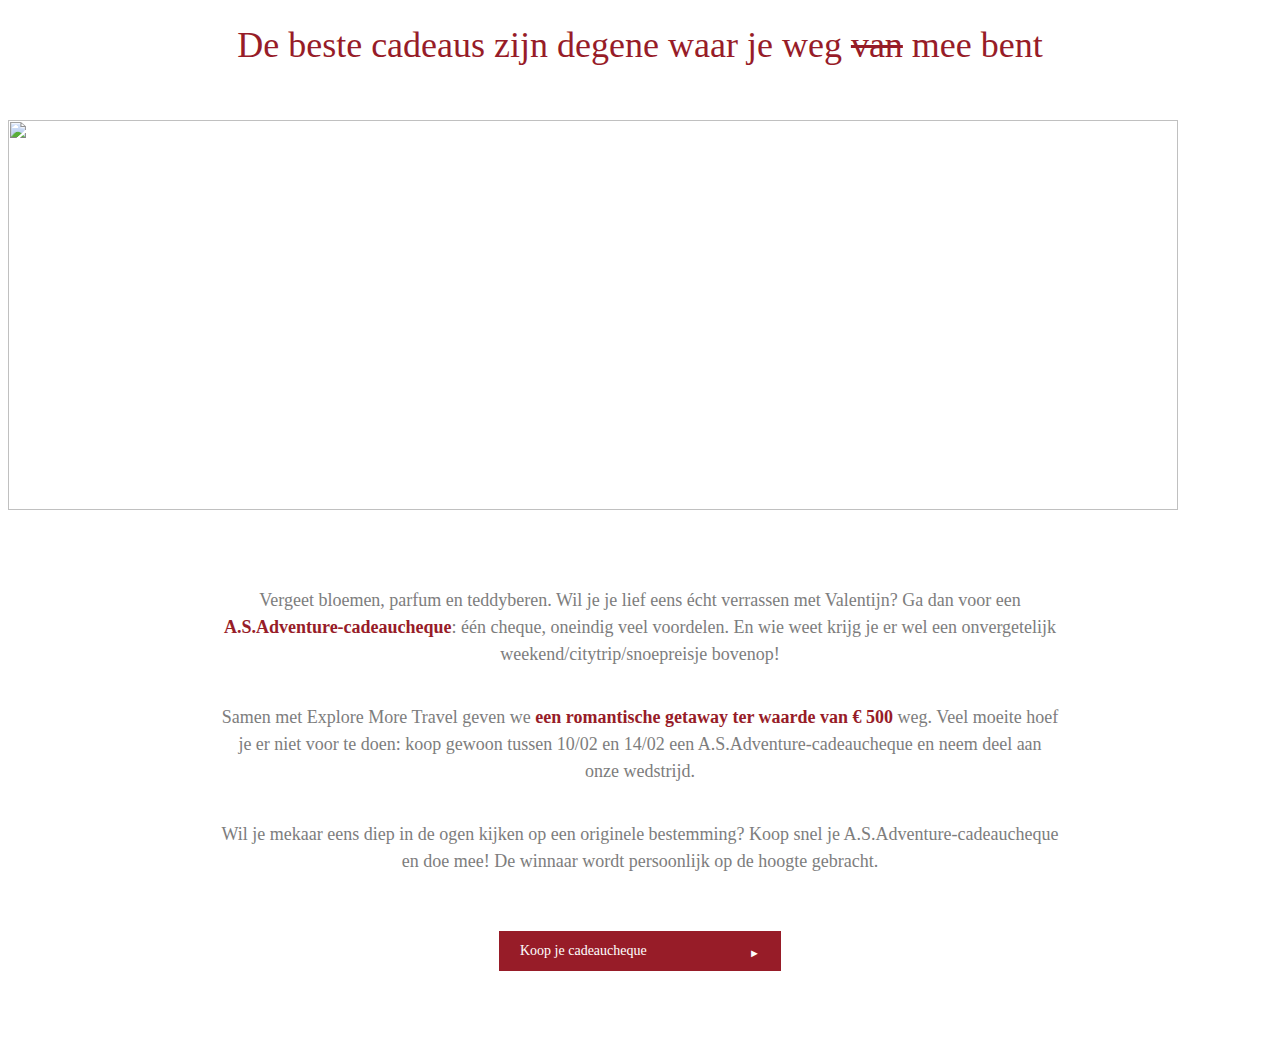
==== index.html @ 4fc5ca9e "Initial commit // v1.0" ====
<!DOCTYPE html>
<html>
<head>
	<meta charset="utf-8">
	<meta http-equiv="X-UA-Compatible" content="IE=edge">
	<title>LP Valentijn</title>
	<link rel="stylesheet" href="stylesheets/css/lp-valentijn.css">
</head>

<body>
	<div id="lp-valentijn">

		<h1 class="lp-valentijn-heading">De beste cadeaus zijn degene waar je weg <span class="lp-valentijn-strikethrough">van</span> mee bent</h1>

		<section class="lp-valentijn-hero">
			<img src="images/lp_valentijn_hero.jpg" alt="" height="390" width="1170">
		</section>

		<p class="lp-valentijn-centered">Vergeet bloemen, parfum en teddyberen. Wil je je lief eens &eacute;cht verrassen met Valentijn? Ga dan voor een <span class="lp-valentijn-rood">A.S.Adventure-cadeaucheque</span>: &eacute;&eacute;n cheque, oneindig veel voordelen. En wie weet krijg je er wel een onvergetelijk weekend/citytrip/snoepreisje&nbsp;bovenop!</p>

		<p class="lp-valentijn-centered">Samen met Explore More Travel geven we <span class="lp-valentijn-rood">een romantische getaway ter waarde van &euro; 500</span> weg. Veel moeite hoef je er niet voor te doen: koop gewoon tussen 10/02 en 14/02 een A.S.Adventure-cadeaucheque en neem deel aan onze&nbsp;wedstrijd.</p>

		<p class="lp-valentijn-centered">Wil je mekaar eens diep in de ogen kijken op een originele bestemming? Koop snel je A.S.Adventure-cadeaucheque en doe mee! De winnaar wordt persoonlijk op de hoogte&nbsp;gebracht.</p>

		<div class="cta-block clearfix">
			<a href="" class="lp-valentijn-cta">Koop je cadeaucheque</a>
		</div>
	</div>
</body>
</html>
---- stylesheets/css/lp-valentijn.css ----
#lp-valentijn{margin:0 auto;width:100%}#lp-valentijn .clearfix:after{clear:both;content:'';display:table}#lp-valentijn .lp-valentijn-hero{margin-bottom:4em}#lp-valentijn h1{margin-bottom:1.5em;text-align:center}#lp-valentijn p{margin:2em auto;text-align:center;width:66.6666666667%}@media only screen and (max-width: 1199px){#lp-valentijn p{width:80%}}@media only screen and (max-width: 979px){#lp-valentijn p{width:100%}}@media only screen and (max-width: 767px){#lp-valentijn p{width:90%}}#lp-valentijn .lp-valentijn-cta{display:block;height:2.857em;line-height:2.857em;margin:4em auto 0;padding:0 1.5em;width:17.143em}#lp-valentijn .lp-valentijn-cta:after{float:right;line-height:2.875em}#lp-valentijn{color:#7D7D7D;font-family:'Open Sans';font-size:18px;font-weight:100;margin-bottom:4em;text-rendering:optimizeLegibility;-webkit-font-smoothing:antialiased}#lp-valentijn .clearfix:after{clear:both;content:'';display:table}#lp-valentijn h1{color:#971C28;font-size:36px;font-weight:100;text-align:center}#lp-valentijn p{font-size:18px;line-height:1.5em;margin:2em auto;text-align:center;width:66.6666666667%}#lp-valentijn .lp-valentijn-strikethrough{text-decoration:line-through}#lp-valentijn .lp-valentijn-rood{color:#971C28;font-weight:700}#lp-valentijn .lp-valentijn-cta{background:#971C28;color:#ffffff;display:block;font-size:14px;height:2.857em;line-height:2.857em;margin:4em auto 0;padding:0 1.5em;text-decoration:none;width:17.143em}#lp-valentijn .lp-valentijn-cta:after{content:'►';float:right;font-size:11px;line-height:4em;font-family:'Arial Bold'}#lp-valentijn .lp-valentijn-cta:hover{background:#a81f2d}
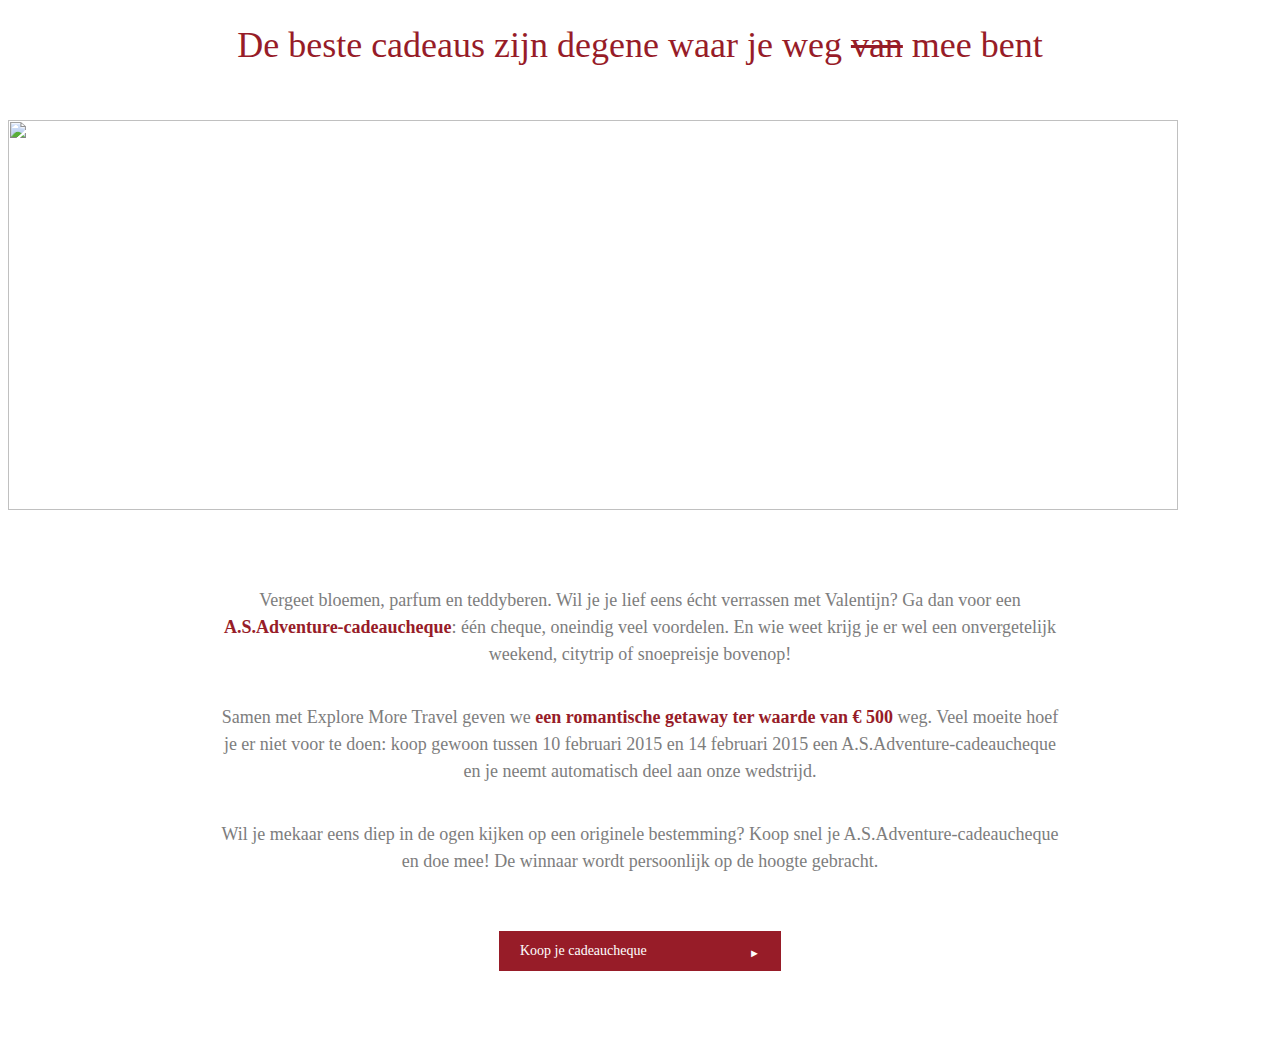
==== commit a89ee4d6: "Responsive down to mobile" ====
--- a/index.html
+++ b/index.html
@@ -16,9 +16,9 @@
 			<img src="images/lp_valentijn_hero.jpg" alt="" height="390" width="1170">
 		</section>
 
-		<p class="lp-valentijn-centered">Vergeet bloemen, parfum en teddyberen. Wil je je lief eens &eacute;cht verrassen met Valentijn? Ga dan voor een <span class="lp-valentijn-rood">A.S.Adventure-cadeaucheque</span>: &eacute;&eacute;n cheque, oneindig veel voordelen. En wie weet krijg je er wel een onvergetelijk weekend/citytrip/snoepreisje&nbsp;bovenop!</p>
+		<p class="lp-valentijn-centered">Vergeet bloemen, parfum en teddyberen. Wil je je lief eens &eacute;cht verrassen met Valentijn? Ga dan voor een <span class="lp-valentijn-rood">A.S.Adventure-cadeaucheque</span>: &eacute;&eacute;n cheque, oneindig veel voordelen. En wie weet krijg je er wel een onvergetelijk weekend, citytrip of snoepreisje bovenop!</p>
 
-		<p class="lp-valentijn-centered">Samen met Explore More Travel geven we <span class="lp-valentijn-rood">een romantische getaway ter waarde van &euro; 500</span> weg. Veel moeite hoef je er niet voor te doen: koop gewoon tussen 10/02 en 14/02 een A.S.Adventure-cadeaucheque en neem deel aan onze&nbsp;wedstrijd.</p>
+		<p class="lp-valentijn-centered">Samen met Explore More Travel geven we <span class="lp-valentijn-rood">een romantische getaway ter waarde van &euro; 500</span> weg. Veel moeite hoef je er niet voor te doen: koop gewoon tussen 10 februari 2015 en 14 februari 2015 een A.S.Adventure-cadeaucheque en je neemt automatisch deel aan onze&nbsp;wedstrijd.</p>
 
 		<p class="lp-valentijn-centered">Wil je mekaar eens diep in de ogen kijken op een originele bestemming? Koop snel je A.S.Adventure-cadeaucheque en doe mee! De winnaar wordt persoonlijk op de hoogte&nbsp;gebracht.</p>
 
--- a/stylesheets/css/lp-valentijn.css
+++ b/stylesheets/css/lp-valentijn.css
@@ -1 +1 @@
-#lp-valentijn{margin:0 auto;width:100%}#lp-valentijn .clearfix:after{clear:both;content:'';display:table}#lp-valentijn .lp-valentijn-hero{margin-bottom:4em}#lp-valentijn h1{margin-bottom:1.5em;text-align:center}#lp-valentijn p{margin:2em auto;text-align:center;width:66.6666666667%}@media only screen and (max-width: 1199px){#lp-valentijn p{width:80%}}@media only screen and (max-width: 979px){#lp-valentijn p{width:100%}}@media only screen and (max-width: 767px){#lp-valentijn p{width:90%}}#lp-valentijn .lp-valentijn-cta{display:block;height:2.857em;line-height:2.857em;margin:4em auto 0;padding:0 1.5em;width:17.143em}#lp-valentijn .lp-valentijn-cta:after{float:right;line-height:2.875em}#lp-valentijn{color:#7D7D7D;font-family:'Open Sans';font-size:18px;font-weight:100;margin-bottom:4em;text-rendering:optimizeLegibility;-webkit-font-smoothing:antialiased}#lp-valentijn .clearfix:after{clear:both;content:'';display:table}#lp-valentijn h1{color:#971C28;font-size:36px;font-weight:100;text-align:center}#lp-valentijn p{font-size:18px;line-height:1.5em;margin:2em auto;text-align:center;width:66.6666666667%}#lp-valentijn .lp-valentijn-strikethrough{text-decoration:line-through}#lp-valentijn .lp-valentijn-rood{color:#971C28;font-weight:700}#lp-valentijn .lp-valentijn-cta{background:#971C28;color:#ffffff;display:block;font-size:14px;height:2.857em;line-height:2.857em;margin:4em auto 0;padding:0 1.5em;text-decoration:none;width:17.143em}#lp-valentijn .lp-valentijn-cta:after{content:'►';float:right;font-size:11px;line-height:4em;font-family:'Arial Bold'}#lp-valentijn .lp-valentijn-cta:hover{background:#a81f2d}
+#lp-valentijn{margin:0 auto 4em;width:100%}#lp-valentijn .clearfix:after{clear:both;content:'';display:table}#lp-valentijn .lp-valentijn-hero{margin-bottom:4em}#lp-valentijn h1{margin-bottom:1.5em;text-align:center}#lp-valentijn p{margin:2em auto;text-align:center;width:66.6666666667%}@media only screen and (max-width: 1199px){#lp-valentijn p{width:80%}}@media only screen and (max-width: 979px){#lp-valentijn p{width:100%}}@media only screen and (max-width: 767px){#lp-valentijn p{width:90%}}#lp-valentijn .lp-valentijn-cta{display:block;height:2.857em;line-height:2.857em;margin:4em auto 0;padding:0 1.5em;width:17.143em}#lp-valentijn{color:#7D7D7D;font-family:'Open Sans';font-size:18px;font-weight:100;text-rendering:optimizeLegibility;-webkit-font-smoothing:antialiased}#lp-valentijn .clearfix:after{clear:both;content:'';display:table}#lp-valentijn h1{color:#971C28;font-size:36px;font-weight:100;text-align:center}#lp-valentijn p{font-size:18px;line-height:1.5em;margin:2em auto;text-align:center}#lp-valentijn .lp-valentijn-strikethrough{text-decoration:line-through}#lp-valentijn .lp-valentijn-rood{color:#971C28;font-weight:700}#lp-valentijn .lp-valentijn-cta{background:#971C28;color:#ffffff;font-size:14px;text-decoration:none}#lp-valentijn .lp-valentijn-cta:after{content:'►';float:right;font-size:11px;line-height:4em;font-family:'Arial Bold'}#lp-valentijn .lp-valentijn-cta:hover{background:#a81f2d}
